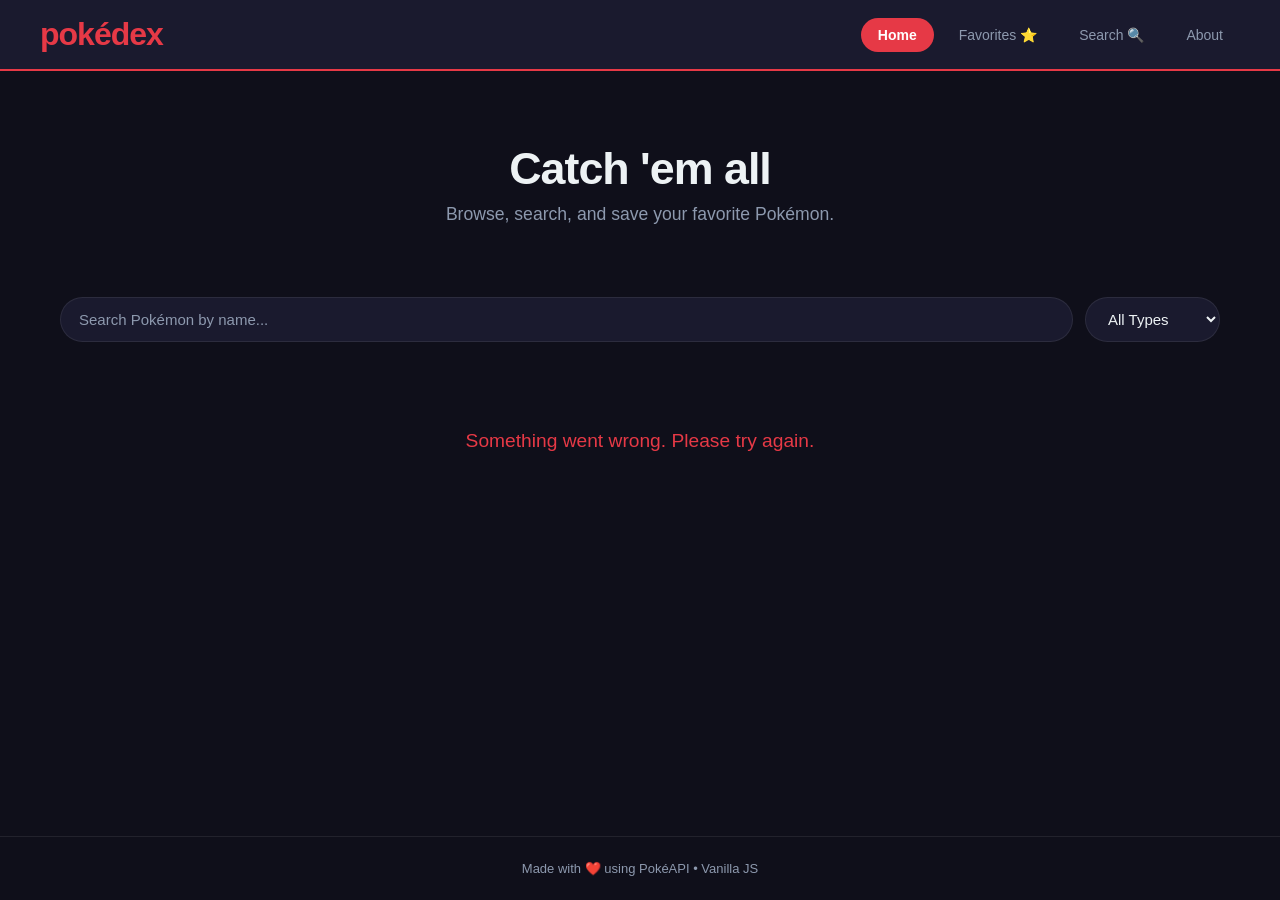
==== index.html @ 9d77e01c "first commit" ====
<!DOCTYPE html>
<html lang="en">
<head>
    <meta charset="UTF-8">
    <meta name="viewport" content="width=device-width, initial-scale=1.0">
    <title>Pokédex</title>
    <link rel="stylesheet" href="styles.css">
</head>
<body>

    <header>
        <div class="header-inner">
            <h1 class="logo">pokédex</h1>
            <nav>
                <a href="index.html" class="active">Home</a>
                <a href="favorites.html">Favorites ⭐</a>
                <a href="pokemon.html">Search 🔍</a>
                <a href="about.html">About</a>
            </nav>
        </div>
    </header>

    <main>
        <section class="hero">
            <h2>Catch 'em all</h2>
            <p>Browse, search, and save your favorite Pokémon.</p>
        </section>

        <section class="controls">
            <input type="text" id="search-input" placeholder="Search Pokémon by name...">
            <select id="type-filter">
                <option value="">All Types</option>
                <option value="fire">🔥 Fire</option>
                <option value="water">💧 Water</option>
                <option value="grass">🌿 Grass</option>
                <option value="electric">⚡ Electric</option>
                <option value="psychic">🔮 Psychic</option>
                <option value="ice">❄️ Ice</option>
                <option value="dragon">🐉 Dragon</option>
                <option value="dark">🌑 Dark</option>
                <option value="fairy">🌸 Fairy</option>
                <option value="fighting">🥊 Fighting</option>
                <option value="poison">☠️ Poison</option>
                <option value="ground">🌍 Ground</option>
                <option value="rock">🪨 Rock</option>
                <option value="bug">🐛 Bug</option>
                <option value="ghost">👻 Ghost</option>
                <option value="steel">🔩 Steel</option>
                <option value="normal">⚪ Normal</option>
                <option value="flying">🦅 Flying</option>
            </select>
        </section>

        <div id="loading" class="loading-msg">Loading Pokémon... ⚡</div>
        <div id="error" class="error-msg" style="display:none;">Something went wrong. Please try again.</div>
        <div id="empty" class="empty-msg" style="display:none;">No Pokémon found. Try a different search!</div>

        <section class="pokemon-grid" id="pokemon-container"></section>
    </main>

    <!-- Modal -->
    <div id="modal" class="modal-overlay" style="display:none;">
        <div class="modal-card">
            <button id="modal-close">✕</button>
            <div id="modal-content"></div>
        </div>
    </div>

    <footer>
        <p>Made with ❤️ using PokéAPI • Vanilla JS</p>
    </footer>

    <script src="script.js"></script>
</body>
</html>
---- styles.css ----
/* ===== CSS VARIABLES ===== */
:root {
    --bg: #0f0f1a;
    --surface: #1a1a2e;
    --card: #16213e;
    --accent: #e63946;
    --accent2: #f4a261;
    --text: #edf2f4;
    --text-muted: #8d99ae;
    --border: rgba(255,255,255,0.08);
    --shadow: 0 8px 32px rgba(0,0,0,0.4);
    --radius: 16px;
}

/* ===== RESET ===== */
* {
    margin: 0;
    padding: 0;
    box-sizing: border-box;
}

body {
    font-family: 'Trebuchet MS', sans-serif;
    background-color: var(--bg);
    color: var(--text);
    min-height: 100vh;
    display: flex;
    flex-direction: column;
}

/* ===== HEADER ===== */
header {
    background-color: var(--surface);
    border-bottom: 2px solid var(--accent);
    padding: 16px 24px;
    position: sticky;
    top: 0;
    z-index: 100;
}

.header-inner {
    max-width: 1200px;
    margin: 0 auto;
    display: flex;
    justify-content: space-between;
    align-items: center;
}

.logo {
    font-size: 2rem;
    font-weight: 900;
    color: var(--accent);
    letter-spacing: -1px;
    text-transform: lowercase;
}

nav {
    display: flex;
    gap: 8px;
}

nav a {
    color: var(--text-muted);
    text-decoration: none;
    padding: 8px 16px;
    border-radius: 20px;
    font-size: 14px;
    transition: all 0.2s;
    border: 1px solid transparent;
}

nav a:hover {
    color: var(--text);
    border-color: var(--border);
}

nav a.active {
    background-color: var(--accent);
    color: white;
    font-weight: 700;
}

/* ===== MAIN ===== */
main {
    flex: 1;
    max-width: 1200px;
    margin: 0 auto;
    padding: 32px 20px;
    width: 100%;
}

/* ===== HERO ===== */
.hero {
    text-align: center;
    padding: 40px 20px;
    margin-bottom: 32px;
}

.hero h2 {
    font-size: 2.8rem;
    font-weight: 900;
    color: var(--text);
    margin-bottom: 10px;
    letter-spacing: -1px;
}

.hero p {
    color: var(--text-muted);
    font-size: 1.1rem;
}

/* ===== CONTROLS ===== */
.controls {
    display: flex;
    gap: 12px;
    margin-bottom: 28px;
    flex-wrap: wrap;
}

.controls input,
.controls select {
    padding: 12px 18px;
    border-radius: 30px;
    border: 1px solid var(--border);
    background-color: var(--surface);
    color: var(--text);
    font-size: 15px;
    outline: none;
    transition: border-color 0.2s;
}

.controls input {
    flex: 1;
    min-width: 200px;
}

.controls input::placeholder {
    color: var(--text-muted);
}

.controls input:focus,
.controls select:focus {
    border-color: var(--accent);
}

/* ===== MESSAGES ===== */
.loading-msg,
.error-msg,
.empty-msg {
    text-align: center;
    padding: 60px 20px;
    font-size: 1.2rem;
    color: var(--text-muted);
}

.error-msg {
    color: var(--accent);
}

/* ===== POKEMON GRID ===== */
.pokemon-grid {
    display: grid;
    grid-template-columns: repeat(5, 1fr);
    gap: 16px;
}

/* ===== POKEMON CARD ===== */
.pokemon-card {
    background-color: var(--card);
    border: 1px solid var(--border);
    border-radius: var(--radius);
    padding: 20px 16px;
    text-align: center;
    cursor: pointer;
    transition: transform 0.2s, box-shadow 0.2s;
    position: relative;
}

.pokemon-card:hover {
    transform: translateY(-6px);
    box-shadow: var(--shadow);
}

.pokemon-card img {
    width: 96px;
    height: 96px;
    image-rendering: pixelated;
}

.pokemon-card h3 {
    font-size: 14px;
    font-weight: 700;
    margin: 8px 0 4px;
    text-transform: capitalize;
    color: var(--text);
}

.pokemon-card .pokemon-id {
    font-size: 11px;
    color: var(--text-muted);
    margin-bottom: 8px;
}

/* TYPE BADGES */
.types {
    display: flex;
    gap: 4px;
    justify-content: center;
    flex-wrap: wrap;
}

.type-badge {
    font-size: 10px;
    padding: 3px 8px;
    border-radius: 12px;
    font-weight: 700;
    text-transform: capitalize;
    color: white;
}

/* ===== TYPE COLORS ===== */
.type-fire { background-color: #f4531f; }
.type-water { background-color: #4a9eff; }
.type-grass { background-color: #4caf50; }
.type-electric { background-color: #f5c518; color: #000; }
.type-psychic { background-color: #e91e63; }
.type-ice { background-color: #80deea; color: #000; }
.type-dragon { background-color: #6200ea; }
.type-dark { background-color: #37474f; }
.type-fairy { background-color: #f48fb1; color: #000; }
.type-fighting { background-color: #bf360c; }
.type-poison { background-color: #8e24aa; }
.type-ground { background-color: #a0785a; }
.type-rock { background-color: #9e9e9e; }
.type-bug { background-color: #8bc34a; }
.type-ghost { background-color: #512da8; }
.type-steel { background-color: #607d8b; }
.type-normal { background-color: #bdbdbd; color: #000; }
.type-flying { background-color: #90caf9; color: #000; }

/* ===== FAV BUTTON ===== */
.fav-btn {
    position: absolute;
    top: 8px;
    right: 8px;
    background: transparent;
    border: none;
    font-size: 16px;
    cursor: pointer;
    opacity: 0.5;
    transition: opacity 0.2s, transform 0.2s;
}

.fav-btn:hover,
.fav-btn.active {
    opacity: 1;
    transform: scale(1.2);
}

/* ===== MODAL ===== */
.modal-overlay {
    position: fixed;
    top: 0;
    left: 0;
    width: 100%;
    height: 100%;
    background-color: rgba(0,0,0,0.75);
    display: flex;
    justify-content: center;
    align-items: center;
    z-index: 999;
    padding: 20px;
}

.modal-card {
    background-color: var(--card);
    border: 1px solid var(--border);
    border-radius: var(--radius);
    padding: 32px;
    max-width: 480px;
    width: 100%;
    position: relative;
    box-shadow: var(--shadow);
}

#modal-close {
    position: absolute;
    top: 12px;
    right: 16px;
    background: transparent;
    border: none;
    color: var(--text-muted);
    font-size: 20px;
    cursor: pointer;
}

#modal-close:hover {
    color: var(--text);
}

.modal-pokemon-header {
    display: flex;
    align-items: center;
    gap: 20px;
    margin-bottom: 20px;
}

.modal-pokemon-header img {
    width: 120px;
    height: 120px;
    image-rendering: pixelated;
}

.modal-pokemon-header h2 {
    font-size: 2rem;
    font-weight: 900;
    text-transform: capitalize;
}

.modal-pokemon-header .pokemon-id {
    color: var(--text-muted);
    font-size: 14px;
}

.stat-row {
    display: flex;
    justify-content: space-between;
    align-items: center;
    padding: 8px 0;
    border-bottom: 1px solid var(--border);
    font-size: 14px;
}

.stat-row:last-child {
    border-bottom: none;
}

.stat-name {
    color: var(--text-muted);
    text-transform: capitalize;
    width: 120px;
}

.stat-bar-wrap {
    flex: 1;
    background-color: var(--surface);
    border-radius: 8px;
    height: 8px;
    margin: 0 12px;
}

.stat-bar {
    height: 8px;
    border-radius: 8px;
    background-color: var(--accent);
    transition: width 0.4s;
}

.stat-value {
    font-weight: 700;
    width: 30px;
    text-align: right;
}

/* ===== ABOUT ===== */
.about-section {
    display: flex;
    flex-wrap: wrap;
    gap: 20px;
    justify-content: center;
}

.about-card {
    background-color: var(--card);
    border: 1px solid var(--border);
    border-radius: var(--radius);
    padding: 28px;
    width: 300px;
}

.about-card h3 {
    font-size: 1.2rem;
    margin-bottom: 14px;
    color: var(--accent2);
}

.about-card ul {
    list-style: none;
    display: flex;
    flex-direction: column;
    gap: 8px;
}

.about-card ul li {
    color: var(--text-muted);
    font-size: 14px;
    padding-left: 12px;
    border-left: 2px solid var(--accent);
}

/* ===== FOOTER ===== */
footer {
    text-align: center;
    padding: 24px;
    color: var(--text-muted);
    font-size: 13px;
    border-top: 1px solid var(--border);
}

/* ===== RESPONSIVE ===== */
@media (max-width: 600px) {
    .header-inner {
        flex-direction: column;
        gap: 12px;
    }
    .hero h2 {
        font-size: 2rem;
    }
    .pokemon-grid {
        grid-template-columns: repeat(2, 1fr);
    }
    .controls {
        flex-direction: column;
    }
    .controls input,
    .controls select {
        width: 100%;
    }
}

@media (min-width: 601px) and (max-width: 900px) {
    .pokemon-grid {
        grid-template-columns: repeat(3, 1fr);
    }
}
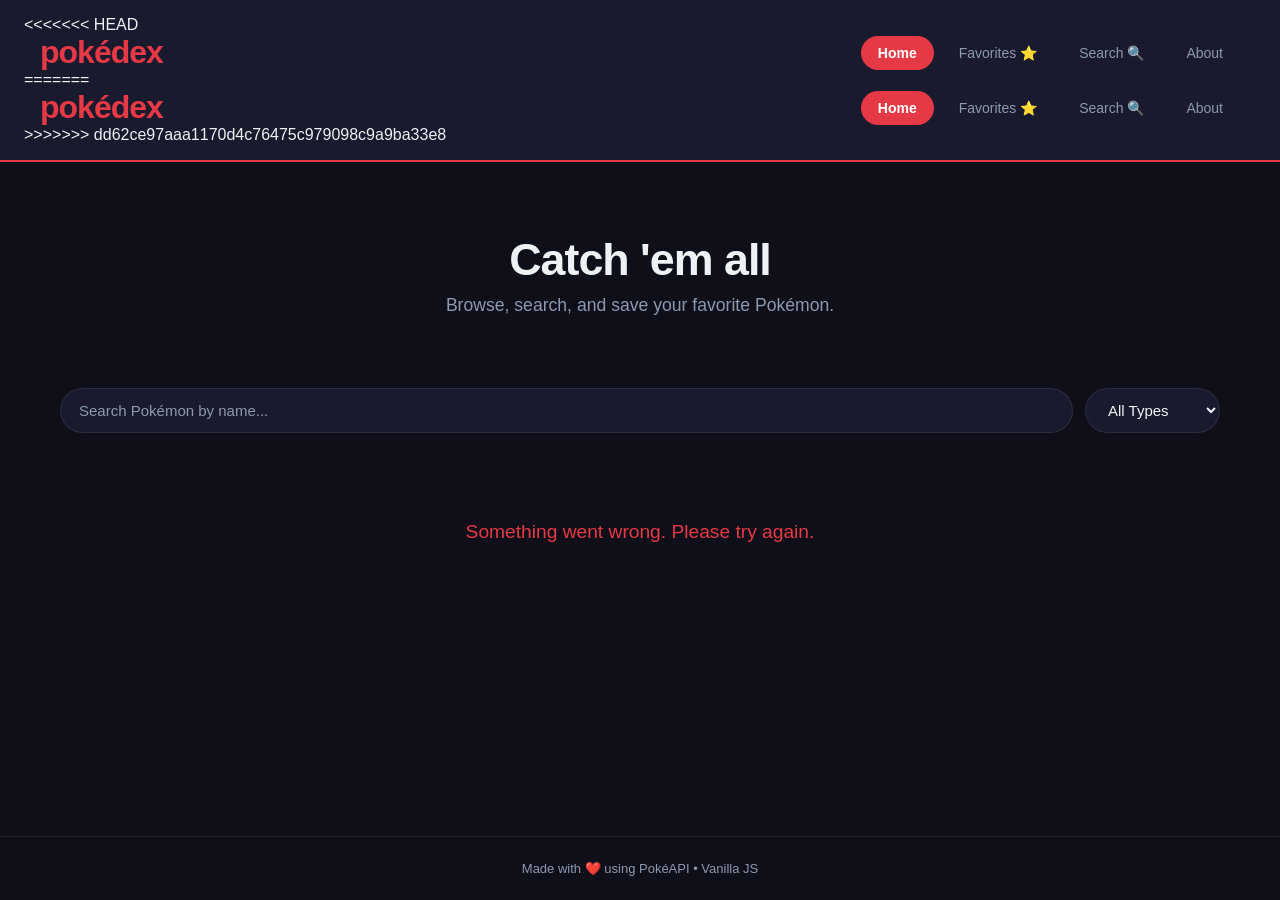
==== commit b8122682: "פתרון קונפליקטים בקוד של החבר" ====
--- a/index.html
+++ b/index.html
@@ -1,16 +1,36 @@
-<!DOCTYPE html>
+<!doctype html>
 <html lang="en">
-<head>
-    <meta charset="UTF-8">
-    <meta name="viewport" content="width=device-width, initial-scale=1.0">
+  <head>
+    <meta charset="UTF-8" />
+    <meta
+      name="viewport"
+      content="width=device-width, initial-scale=1.0"
+    />
     <title>Pokédex</title>
-    <link rel="stylesheet" href="styles.css">
-</head>
-<body>
-
+    <link
+      rel="stylesheet"
+      href="styles.css"
+    />
+  </head>
+  <body>
     <header>
+<<<<<<< HEAD
+      <div class="header-inner">
+        <h1 class="logo">pokédex</h1>
+        <nav>
+          <a
+            href="index.html"
+            class="active"
+            >Home</a
+          >
+          <a href="favorites.html">Favorites ⭐</a>
+          <a href="pokemon.html">Search 🔍</a>
+          <a href="about.html">About</a>
+        </nav>
+      </div>
+=======
         <div class="header-inner">
-            <h1 class="logo">pokédex</h1>
+            <a href="index.html" class="logo-link"><h1 class="logo">pokédex</h1></a>
             <nav>
                 <a href="index.html" class="active">Home</a>
                 <a href="favorites.html">Favorites ⭐</a>
@@ -18,58 +38,87 @@
                 <a href="about.html">About</a>
             </nav>
         </div>
+>>>>>>> dd62ce97aaa1170d4c76475c979098c9a9ba33e8
     </header>
 
     <main>
-        <section class="hero">
-            <h2>Catch 'em all</h2>
-            <p>Browse, search, and save your favorite Pokémon.</p>
-        </section>
+      <section class="hero">
+        <h2>Catch 'em all</h2>
+        <p>Browse, search, and save your favorite Pokémon.</p>
+      </section>
 
-        <section class="controls">
-            <input type="text" id="search-input" placeholder="Search Pokémon by name...">
-            <select id="type-filter">
-                <option value="">All Types</option>
-                <option value="fire">🔥 Fire</option>
-                <option value="water">💧 Water</option>
-                <option value="grass">🌿 Grass</option>
-                <option value="electric">⚡ Electric</option>
-                <option value="psychic">🔮 Psychic</option>
-                <option value="ice">❄️ Ice</option>
-                <option value="dragon">🐉 Dragon</option>
-                <option value="dark">🌑 Dark</option>
-                <option value="fairy">🌸 Fairy</option>
-                <option value="fighting">🥊 Fighting</option>
-                <option value="poison">☠️ Poison</option>
-                <option value="ground">🌍 Ground</option>
-                <option value="rock">🪨 Rock</option>
-                <option value="bug">🐛 Bug</option>
-                <option value="ghost">👻 Ghost</option>
-                <option value="steel">🔩 Steel</option>
-                <option value="normal">⚪ Normal</option>
-                <option value="flying">🦅 Flying</option>
-            </select>
-        </section>
+      <section class="controls">
+        <input
+          type="text"
+          id="search-input"
+          placeholder="Search Pokémon by name..."
+        />
+        <select id="type-filter">
+          <option value="">All Types</option>
+          <option value="fire">🔥 Fire</option>
+          <option value="water">💧 Water</option>
+          <option value="grass">🌿 Grass</option>
+          <option value="electric">⚡ Electric</option>
+          <option value="psychic">🔮 Psychic</option>
+          <option value="ice">❄️ Ice</option>
+          <option value="dragon">🐉 Dragon</option>
+          <option value="dark">🌑 Dark</option>
+          <option value="fairy">🌸 Fairy</option>
+          <option value="fighting">🥊 Fighting</option>
+          <option value="poison">☠️ Poison</option>
+          <option value="ground">🌍 Ground</option>
+          <option value="rock">🪨 Rock</option>
+          <option value="bug">🐛 Bug</option>
+          <option value="ghost">👻 Ghost</option>
+          <option value="steel">🔩 Steel</option>
+          <option value="normal">⚪ Normal</option>
+          <option value="flying">🦅 Flying</option>
+        </select>
+      </section>
 
-        <div id="loading" class="loading-msg">Loading Pokémon... ⚡</div>
-        <div id="error" class="error-msg" style="display:none;">Something went wrong. Please try again.</div>
-        <div id="empty" class="empty-msg" style="display:none;">No Pokémon found. Try a different search!</div>
+      <div
+        id="loading"
+        class="loading-msg"
+      >
+        Loading Pokémon... ⚡
+      </div>
+      <div
+        id="error"
+        class="error-msg"
+        style="display: none"
+      >
+        Something went wrong. Please try again.
+      </div>
+      <div
+        id="empty"
+        class="empty-msg"
+        style="display: none"
+      >
+        No Pokémon found. Try a different search!
+      </div>
 
-        <section class="pokemon-grid" id="pokemon-container"></section>
+      <section
+        class="pokemon-grid"
+        id="pokemon-container"
+      ></section>
     </main>
 
     <!-- Modal -->
-    <div id="modal" class="modal-overlay" style="display:none;">
-        <div class="modal-card">
-            <button id="modal-close">✕</button>
-            <div id="modal-content"></div>
-        </div>
+    <div
+      id="modal"
+      class="modal-overlay"
+      style="display: none"
+    >
+      <div class="modal-card">
+        <button id="modal-close">✕</button>
+        <div id="modal-content"></div>
+      </div>
     </div>
 
     <footer>
-        <p>Made with ❤️ using PokéAPI • Vanilla JS</p>
+      <p>Made with ❤️ using PokéAPI • Vanilla JS</p>
     </footer>
 
     <script src="script.js"></script>
-</body>
+  </body>
 </html>
--- a/styles.css
+++ b/styles.css
@@ -44,6 +44,15 @@
     display: flex;
     justify-content: space-between;
     align-items: center;
+}
+
+.logo-link {
+    text-decoration: none;
+    transition: opacity 0.2s;
+}
+
+.logo-link:hover {
+    opacity: 0.8;
 }
 
 .logo {
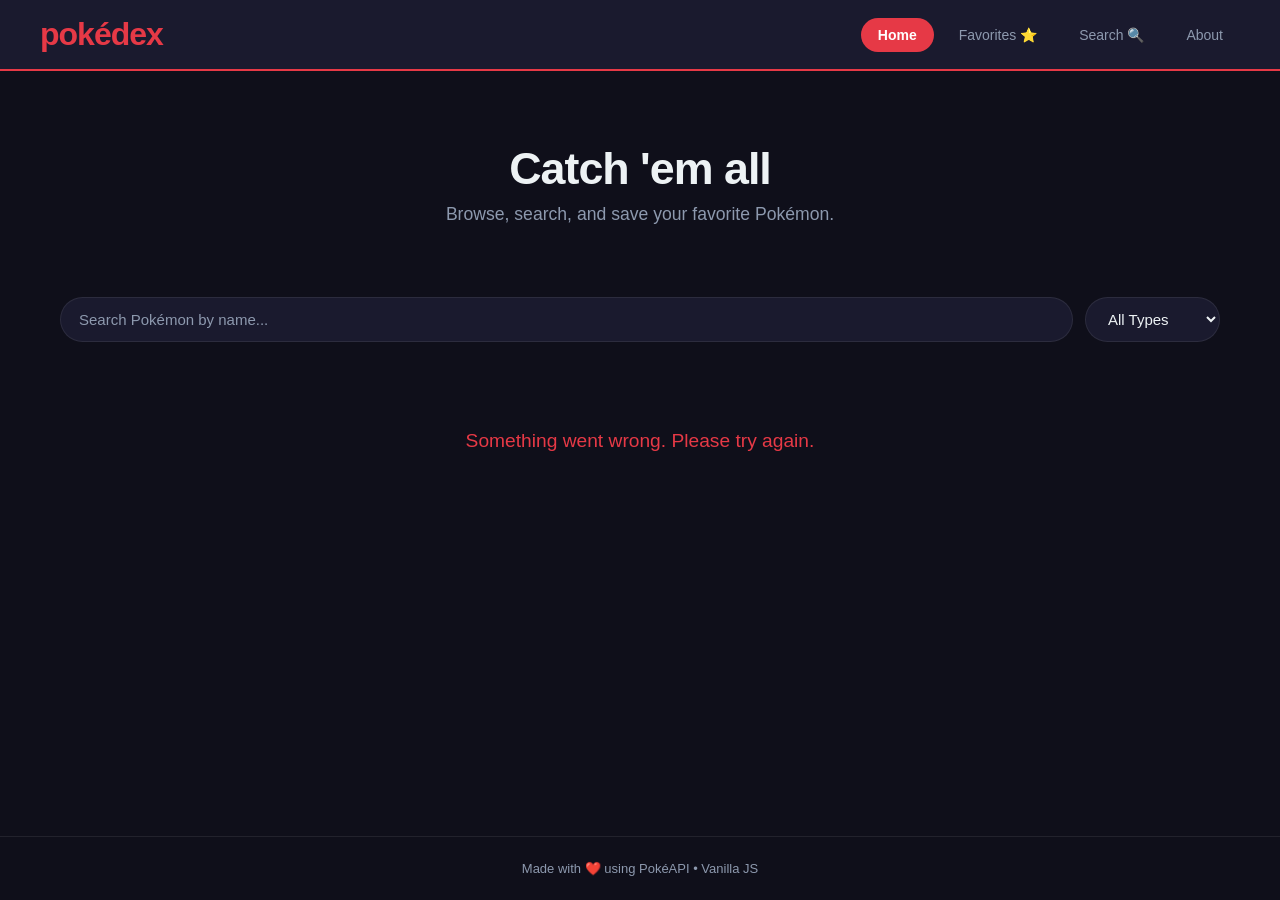
==== commit 30d547c0: "test: update index.html" ====
--- a/index.html
+++ b/index.html
@@ -14,7 +14,6 @@
   </head>
   <body>
     <header>
-<<<<<<< HEAD
       <div class="header-inner">
         <h1 class="logo">pokédex</h1>
         <nav>
@@ -28,17 +27,6 @@
           <a href="about.html">About</a>
         </nav>
       </div>
-=======
-        <div class="header-inner">
-            <a href="index.html" class="logo-link"><h1 class="logo">pokédex</h1></a>
-            <nav>
-                <a href="index.html" class="active">Home</a>
-                <a href="favorites.html">Favorites ⭐</a>
-                <a href="pokemon.html">Search 🔍</a>
-                <a href="about.html">About</a>
-            </nav>
-        </div>
->>>>>>> dd62ce97aaa1170d4c76475c979098c9a9ba33e8
     </header>
 
     <main>
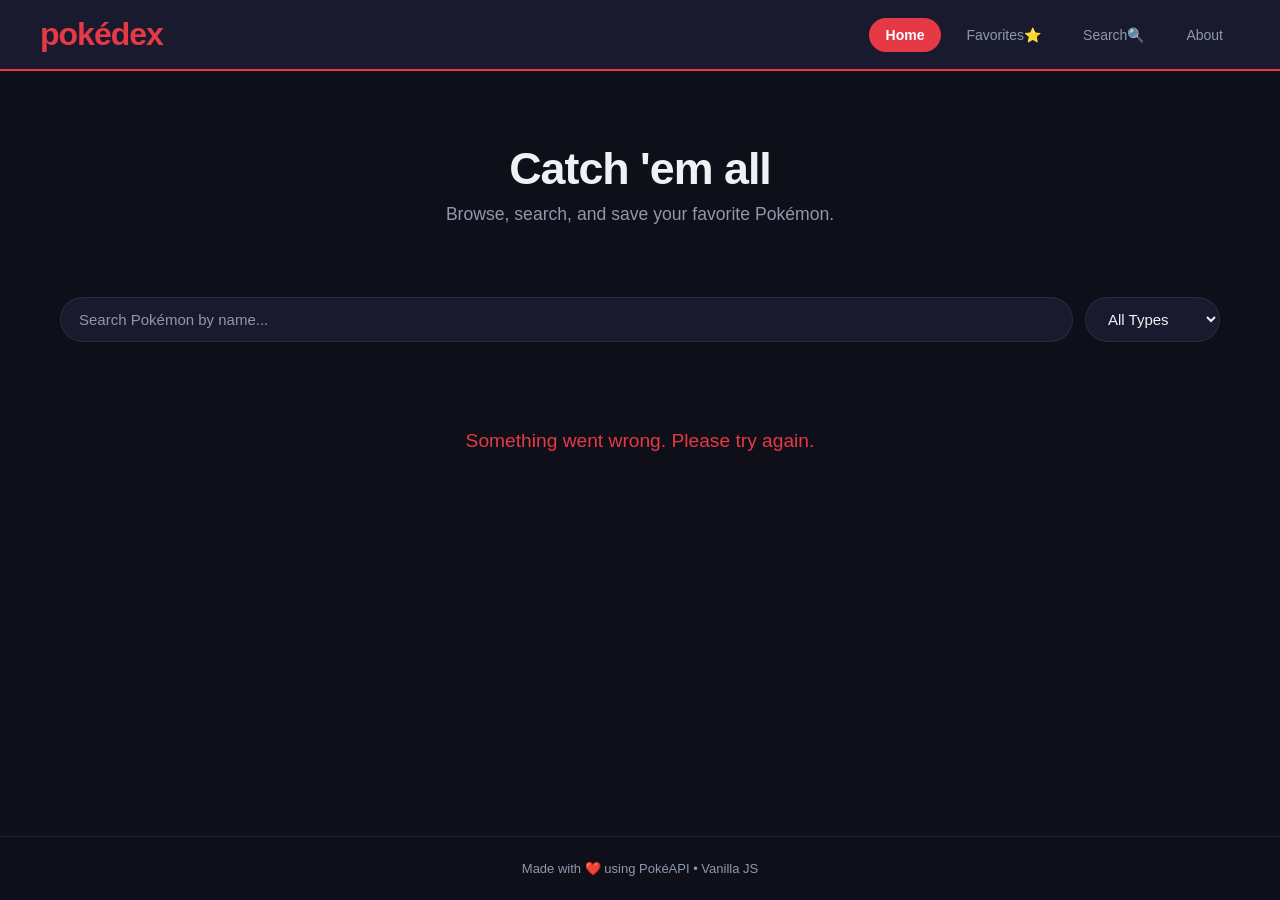
==== commit 507671fc: "headers and about changes" ====
--- a/index.html
+++ b/index.html
@@ -22,8 +22,8 @@
             class="active"
             >Home</a
           >
-          <a href="favorites.html">Favorites ⭐</a>
-          <a href="pokemon.html">Search 🔍</a>
+          <a href="favorites.html">Favorites⭐</a>
+          <a href="pokemon.html">Search🔍</a>
           <a href="about.html">About</a>
         </nav>
       </div>
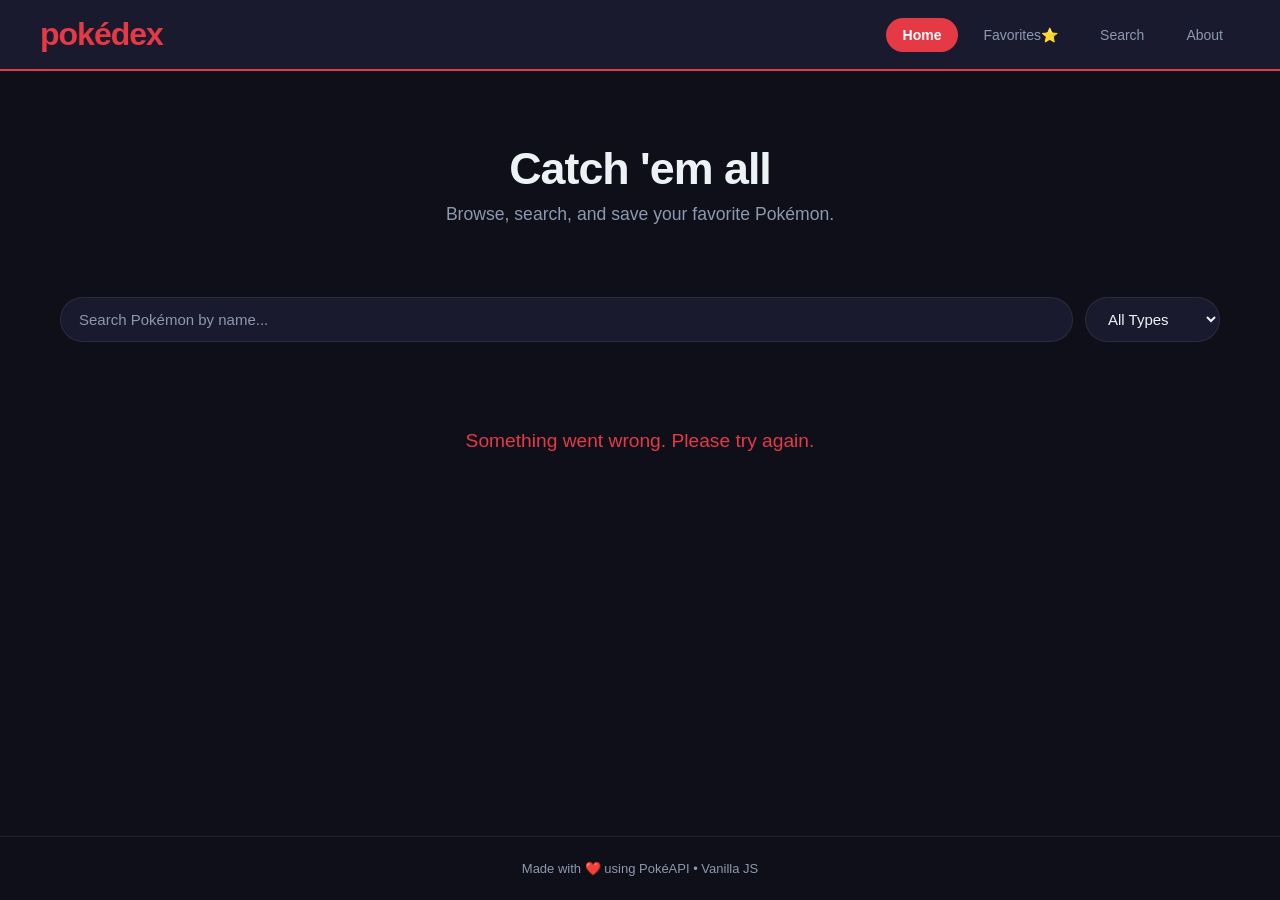
==== commit 1730fd52: "improved media" ====
--- a/index.html
+++ b/index.html
@@ -23,7 +23,7 @@
             >Home</a
           >
           <a href="favorites.html">Favorites⭐</a>
-          <a href="pokemon.html">Search🔍</a>
+          <a href="pokemon.html">Search</a>
           <a href="about.html">About</a>
         </nav>
       </div>
--- a/styles.css
+++ b/styles.css
@@ -1,444 +1,489 @@
 /* ===== CSS VARIABLES ===== */
 :root {
-    --bg: #0f0f1a;
-    --surface: #1a1a2e;
-    --card: #16213e;
-    --accent: #e63946;
-    --accent2: #f4a261;
-    --text: #edf2f4;
-    --text-muted: #8d99ae;
-    --border: rgba(255,255,255,0.08);
-    --shadow: 0 8px 32px rgba(0,0,0,0.4);
-    --radius: 16px;
+  --bg: #0f0f1a;
+  --surface: #1a1a2e;
+  --card: #16213e;
+  --accent: #e63946;
+  --accent2: #f4a261;
+  --text: #edf2f4;
+  --text-muted: #8d99ae;
+  --border: rgba(255, 255, 255, 0.08);
+  --shadow: 0 8px 32px rgba(0, 0, 0, 0.4);
+  --radius: 16px;
 }
 
 /* ===== RESET ===== */
 * {
-    margin: 0;
-    padding: 0;
-    box-sizing: border-box;
+  margin: 0;
+  padding: 0;
+  box-sizing: border-box;
 }
 
 body {
-    font-family: 'Trebuchet MS', sans-serif;
-    background-color: var(--bg);
-    color: var(--text);
-    min-height: 100vh;
-    display: flex;
-    flex-direction: column;
+  font-family: "Trebuchet MS", sans-serif;
+  background-color: var(--bg);
+  color: var(--text);
+  min-height: 100vh;
+  display: flex;
+  flex-direction: column;
 }
 
 /* ===== HEADER ===== */
 header {
-    background-color: var(--surface);
-    border-bottom: 2px solid var(--accent);
-    padding: 16px 24px;
-    position: sticky;
-    top: 0;
-    z-index: 100;
+  background-color: var(--surface);
+  border-bottom: 2px solid var(--accent);
+  padding: 16px 24px;
+  position: sticky;
+  top: 0;
+  z-index: 100;
 }
 
 .header-inner {
-    max-width: 1200px;
-    margin: 0 auto;
-    display: flex;
-    justify-content: space-between;
-    align-items: center;
+  max-width: 1200px;
+  margin: 0 auto;
+  display: flex;
+  justify-content: space-between;
+  align-items: center;
 }
 
 .logo-link {
-    text-decoration: none;
-    transition: opacity 0.2s;
+  text-decoration: none;
+  transition: opacity 0.2s;
 }
 
 .logo-link:hover {
-    opacity: 0.8;
+  opacity: 0.8;
 }
 
 .logo {
-    font-size: 2rem;
-    font-weight: 900;
-    color: var(--accent);
-    letter-spacing: -1px;
-    text-transform: lowercase;
+  font-size: 2rem;
+  font-weight: 900;
+  color: var(--accent);
+  letter-spacing: -1px;
+  text-transform: lowercase;
 }
 
 nav {
-    display: flex;
-    gap: 8px;
+  display: flex;
+  gap: 8px;
 }
 
 nav a {
-    color: var(--text-muted);
-    text-decoration: none;
-    padding: 8px 16px;
-    border-radius: 20px;
-    font-size: 14px;
-    transition: all 0.2s;
-    border: 1px solid transparent;
+  color: var(--text-muted);
+  text-decoration: none;
+  padding: 8px 16px;
+  border-radius: 20px;
+  font-size: 14px;
+  transition: all 0.2s;
+  border: 1px solid transparent;
 }
 
 nav a:hover {
-    color: var(--text);
-    border-color: var(--border);
+  color: var(--text);
+  border-color: var(--border);
 }
 
 nav a.active {
-    background-color: var(--accent);
-    color: white;
-    font-weight: 700;
+  background-color: var(--accent);
+  color: white;
+  font-weight: 700;
 }
 
 /* ===== MAIN ===== */
 main {
-    flex: 1;
-    max-width: 1200px;
-    margin: 0 auto;
-    padding: 32px 20px;
-    width: 100%;
+  flex: 1;
+  max-width: 1200px;
+  margin: 0 auto;
+  padding: 32px 20px;
+  width: 100%;
 }
 
 /* ===== HERO ===== */
 .hero {
-    text-align: center;
-    padding: 40px 20px;
-    margin-bottom: 32px;
+  text-align: center;
+  padding: 40px 20px;
+  margin-bottom: 32px;
 }
 
 .hero h2 {
-    font-size: 2.8rem;
-    font-weight: 900;
-    color: var(--text);
-    margin-bottom: 10px;
-    letter-spacing: -1px;
+  font-size: 2.8rem;
+  font-weight: 900;
+  color: var(--text);
+  margin-bottom: 10px;
+  letter-spacing: -1px;
 }
 
 .hero p {
-    color: var(--text-muted);
-    font-size: 1.1rem;
+  color: var(--text-muted);
+  font-size: 1.1rem;
 }
 
 /* ===== CONTROLS ===== */
 .controls {
-    display: flex;
-    gap: 12px;
-    margin-bottom: 28px;
-    flex-wrap: wrap;
+  display: flex;
+  gap: 12px;
+  margin-bottom: 28px;
+  flex-wrap: wrap;
 }
 
 .controls input,
 .controls select {
-    padding: 12px 18px;
-    border-radius: 30px;
-    border: 1px solid var(--border);
-    background-color: var(--surface);
-    color: var(--text);
-    font-size: 15px;
-    outline: none;
-    transition: border-color 0.2s;
+  padding: 12px 18px;
+  border-radius: 30px;
+  border: 1px solid var(--border);
+  background-color: var(--surface);
+  color: var(--text);
+  font-size: 15px;
+  outline: none;
+  transition: border-color 0.2s;
 }
 
 .controls input {
-    flex: 1;
-    min-width: 200px;
+  flex: 1;
+  min-width: 200px;
 }
 
 .controls input::placeholder {
-    color: var(--text-muted);
+  color: var(--text-muted);
 }
 
 .controls input:focus,
 .controls select:focus {
-    border-color: var(--accent);
+  border-color: var(--accent);
 }
 
 /* ===== MESSAGES ===== */
 .loading-msg,
 .error-msg,
 .empty-msg {
-    text-align: center;
-    padding: 60px 20px;
-    font-size: 1.2rem;
-    color: var(--text-muted);
+  text-align: center;
+  padding: 60px 20px;
+  font-size: 1.2rem;
+  color: var(--text-muted);
 }
 
 .error-msg {
-    color: var(--accent);
+  color: var(--accent);
 }
 
 /* ===== POKEMON GRID ===== */
 .pokemon-grid {
-    display: grid;
-    grid-template-columns: repeat(5, 1fr);
-    gap: 16px;
+  display: grid;
+  grid-template-columns: repeat(5, 1fr);
+  gap: 16px;
 }
 
 /* ===== POKEMON CARD ===== */
 .pokemon-card {
-    background-color: var(--card);
-    border: 1px solid var(--border);
-    border-radius: var(--radius);
-    padding: 20px 16px;
-    text-align: center;
-    cursor: pointer;
-    transition: transform 0.2s, box-shadow 0.2s;
-    position: relative;
+  background-color: var(--card);
+  border: 1px solid var(--border);
+  border-radius: var(--radius);
+  padding: 20px 16px;
+  text-align: center;
+  cursor: pointer;
+  transition:
+    transform 0.2s,
+    box-shadow 0.2s;
+  position: relative;
 }
 
 .pokemon-card:hover {
-    transform: translateY(-6px);
-    box-shadow: var(--shadow);
+  transform: translateY(-6px);
+  box-shadow: var(--shadow);
 }
 
 .pokemon-card img {
-    width: 96px;
-    height: 96px;
-    image-rendering: pixelated;
+  width: 96px;
+  height: 96px;
+  image-rendering: pixelated;
 }
 
 .pokemon-card h3 {
-    font-size: 14px;
-    font-weight: 700;
-    margin: 8px 0 4px;
-    text-transform: capitalize;
-    color: var(--text);
+  font-size: 14px;
+  font-weight: 700;
+  margin: 8px 0 4px;
+  text-transform: capitalize;
+  color: var(--text);
 }
 
 .pokemon-card .pokemon-id {
-    font-size: 11px;
-    color: var(--text-muted);
-    margin-bottom: 8px;
+  font-size: 11px;
+  color: var(--text-muted);
+  margin-bottom: 8px;
 }
 
 /* TYPE BADGES */
 .types {
-    display: flex;
-    gap: 4px;
-    justify-content: center;
-    flex-wrap: wrap;
+  display: flex;
+  gap: 4px;
+  justify-content: center;
+  flex-wrap: wrap;
 }
 
 .type-badge {
-    font-size: 10px;
-    padding: 3px 8px;
-    border-radius: 12px;
-    font-weight: 700;
-    text-transform: capitalize;
-    color: white;
+  font-size: 10px;
+  padding: 3px 8px;
+  border-radius: 12px;
+  font-weight: 700;
+  text-transform: capitalize;
+  color: white;
 }
 
 /* ===== TYPE COLORS ===== */
-.type-fire { background-color: #f4531f; }
-.type-water { background-color: #4a9eff; }
-.type-grass { background-color: #4caf50; }
-.type-electric { background-color: #f5c518; color: #000; }
-.type-psychic { background-color: #e91e63; }
-.type-ice { background-color: #80deea; color: #000; }
-.type-dragon { background-color: #6200ea; }
-.type-dark { background-color: #37474f; }
-.type-fairy { background-color: #f48fb1; color: #000; }
-.type-fighting { background-color: #bf360c; }
-.type-poison { background-color: #8e24aa; }
-.type-ground { background-color: #a0785a; }
-.type-rock { background-color: #9e9e9e; }
-.type-bug { background-color: #8bc34a; }
-.type-ghost { background-color: #512da8; }
-.type-steel { background-color: #607d8b; }
-.type-normal { background-color: #bdbdbd; color: #000; }
-.type-flying { background-color: #90caf9; color: #000; }
+.type-fire {
+  background-color: #f4531f;
+}
+.type-water {
+  background-color: #4a9eff;
+}
+.type-grass {
+  background-color: #4caf50;
+}
+.type-electric {
+  background-color: #f5c518;
+  color: #000;
+}
+.type-psychic {
+  background-color: #e91e63;
+}
+.type-ice {
+  background-color: #80deea;
+  color: #000;
+}
+.type-dragon {
+  background-color: #6200ea;
+}
+.type-dark {
+  background-color: #37474f;
+}
+.type-fairy {
+  background-color: #f48fb1;
+  color: #000;
+}
+.type-fighting {
+  background-color: #bf360c;
+}
+.type-poison {
+  background-color: #8e24aa;
+}
+.type-ground {
+  background-color: #a0785a;
+}
+.type-rock {
+  background-color: #9e9e9e;
+}
+.type-bug {
+  background-color: #8bc34a;
+}
+.type-ghost {
+  background-color: #512da8;
+}
+.type-steel {
+  background-color: #607d8b;
+}
+.type-normal {
+  background-color: #bdbdbd;
+  color: #000;
+}
+.type-flying {
+  background-color: #90caf9;
+  color: #000;
+}
 
 /* ===== FAV BUTTON ===== */
 .fav-btn {
-    position: absolute;
-    top: 8px;
-    right: 8px;
-    background: transparent;
-    border: none;
-    font-size: 16px;
-    cursor: pointer;
-    opacity: 0.5;
-    transition: opacity 0.2s, transform 0.2s;
+  position: absolute;
+  top: 8px;
+  right: 8px;
+  background: transparent;
+  border: none;
+  font-size: 16px;
+  cursor: pointer;
+  opacity: 0.5;
+  transition:
+    opacity 0.2s,
+    transform 0.2s;
 }
 
 .fav-btn:hover,
 .fav-btn.active {
-    opacity: 1;
-    transform: scale(1.2);
+  opacity: 1;
+  transform: scale(1.2);
 }
 
 /* ===== MODAL ===== */
 .modal-overlay {
-    position: fixed;
-    top: 0;
-    left: 0;
-    width: 100%;
-    height: 100%;
-    background-color: rgba(0,0,0,0.75);
-    display: flex;
-    justify-content: center;
-    align-items: center;
-    z-index: 999;
-    padding: 20px;
+  position: fixed;
+  top: 0;
+  left: 0;
+  width: 100%;
+  height: 100%;
+  background-color: rgba(0, 0, 0, 0.75);
+  display: flex;
+  justify-content: center;
+  align-items: center;
+  z-index: 999;
+  padding: 20px;
 }
 
 .modal-card {
-    background-color: var(--card);
-    border: 1px solid var(--border);
-    border-radius: var(--radius);
-    padding: 32px;
-    max-width: 480px;
-    width: 100%;
-    position: relative;
-    box-shadow: var(--shadow);
+  background-color: var(--card);
+  border: 1px solid var(--border);
+  border-radius: var(--radius);
+  padding: 32px;
+  max-width: 480px;
+  width: 100%;
+  position: relative;
+  box-shadow: var(--shadow);
 }
 
 #modal-close {
-    position: absolute;
-    top: 12px;
-    right: 16px;
-    background: transparent;
-    border: none;
-    color: var(--text-muted);
-    font-size: 20px;
-    cursor: pointer;
+  position: absolute;
+  top: 12px;
+  right: 16px;
+  background: transparent;
+  border: none;
+  color: var(--text-muted);
+  font-size: 20px;
+  cursor: pointer;
 }
 
 #modal-close:hover {
-    color: var(--text);
+  color: var(--text);
 }
 
 .modal-pokemon-header {
-    display: flex;
-    align-items: center;
-    gap: 20px;
-    margin-bottom: 20px;
+  display: flex;
+  align-items: center;
+  gap: 20px;
+  margin-bottom: 20px;
 }
 
 .modal-pokemon-header img {
-    width: 120px;
-    height: 120px;
-    image-rendering: pixelated;
+  width: 120px;
+  height: 120px;
+  image-rendering: pixelated;
 }
 
 .modal-pokemon-header h2 {
-    font-size: 2rem;
-    font-weight: 900;
-    text-transform: capitalize;
+  font-size: 2rem;
+  font-weight: 900;
+  text-transform: capitalize;
 }
 
 .modal-pokemon-header .pokemon-id {
-    color: var(--text-muted);
-    font-size: 14px;
+  color: var(--text-muted);
+  font-size: 14px;
 }
 
 .stat-row {
-    display: flex;
-    justify-content: space-between;
-    align-items: center;
-    padding: 8px 0;
-    border-bottom: 1px solid var(--border);
-    font-size: 14px;
+  display: flex;
+  justify-content: space-between;
+  align-items: center;
+  padding: 8px 0;
+  border-bottom: 1px solid var(--border);
+  font-size: 14px;
 }
 
 .stat-row:last-child {
-    border-bottom: none;
+  border-bottom: none;
 }
 
 .stat-name {
-    color: var(--text-muted);
-    text-transform: capitalize;
-    width: 120px;
+  color: var(--text-muted);
+  text-transform: capitalize;
+  width: 120px;
 }
 
 .stat-bar-wrap {
-    flex: 1;
-    background-color: var(--surface);
-    border-radius: 8px;
-    height: 8px;
-    margin: 0 12px;
+  flex: 1;
+  background-color: var(--surface);
+  border-radius: 8px;
+  height: 8px;
+  margin: 0 12px;
 }
 
 .stat-bar {
-    height: 8px;
-    border-radius: 8px;
-    background-color: var(--accent);
-    transition: width 0.4s;
+  height: 8px;
+  border-radius: 8px;
+  background-color: var(--accent);
+  transition: width 0.4s;
 }
 
 .stat-value {
-    font-weight: 700;
-    width: 30px;
-    text-align: right;
+  font-weight: 700;
+  width: 30px;
+  text-align: right;
 }
 
 /* ===== ABOUT ===== */
 .about-section {
-    display: flex;
-    flex-wrap: wrap;
-    gap: 20px;
-    justify-content: center;
+  display: flex;
+  flex-wrap: wrap;
+  gap: 20px;
+  justify-content: center;
 }
 
 .about-card {
-    background-color: var(--card);
-    border: 1px solid var(--border);
-    border-radius: var(--radius);
-    padding: 28px;
-    width: 300px;
+  background-color: var(--card);
+  border: 1px solid var(--border);
+  border-radius: var(--radius);
+  padding: 28px;
+  width: 300px;
 }
 
 .about-card h3 {
-    font-size: 1.2rem;
-    margin-bottom: 14px;
-    color: var(--accent2);
+  font-size: 1.2rem;
+  margin-bottom: 14px;
+  color: var(--accent2);
 }
 
 .about-card ul {
-    list-style: none;
-    display: flex;
-    flex-direction: column;
-    gap: 8px;
+  list-style: none;
+  display: flex;
+  flex-direction: column;
+  gap: 8px;
 }
 
 .about-card ul li {
-    color: var(--text-muted);
-    font-size: 14px;
-    padding-left: 12px;
-    border-left: 2px solid var(--accent);
+  color: var(--text-muted);
+  font-size: 14px;
+  padding-left: 12px;
+  border-left: 2px solid var(--accent);
 }
 
 /* ===== FOOTER ===== */
 footer {
-    text-align: center;
-    padding: 24px;
-    color: var(--text-muted);
-    font-size: 13px;
-    border-top: 1px solid var(--border);
+  text-align: center;
+  padding: 24px;
+  color: var(--text-muted);
+  font-size: 13px;
+  border-top: 1px solid var(--border);
 }
 
 /* ===== RESPONSIVE ===== */
 @media (max-width: 600px) {
-    .header-inner {
-        flex-direction: column;
-        gap: 12px;
-    }
-    .hero h2 {
-        font-size: 2rem;
-    }
-    .pokemon-grid {
-        grid-template-columns: repeat(2, 1fr);
-    }
-    .controls {
-        flex-direction: column;
-    }
-    .controls input,
-    .controls select {
-        width: 100%;
-    }
+  .header-inner {
+    flex-direction: column;
+    gap: 12px;
+  }
+  .hero h2 {
+    font-size: 2rem;
+  }
+  .pokemon-grid {
+    grid-template-columns: repeat(2, 1fr);
+  }
+  .controls {
+    flex-direction: column;
+  }
+  .controls input,
+  .controls select {
+    width: 100%;
+  }
 }
 
 @media (min-width: 601px) and (max-width: 900px) {
-    .pokemon-grid {
-        grid-template-columns: repeat(3, 1fr);
-    }
-}
+  .pokemon-grid {
+    grid-template-columns: repeat(3, 1fr);
+  }
+}
